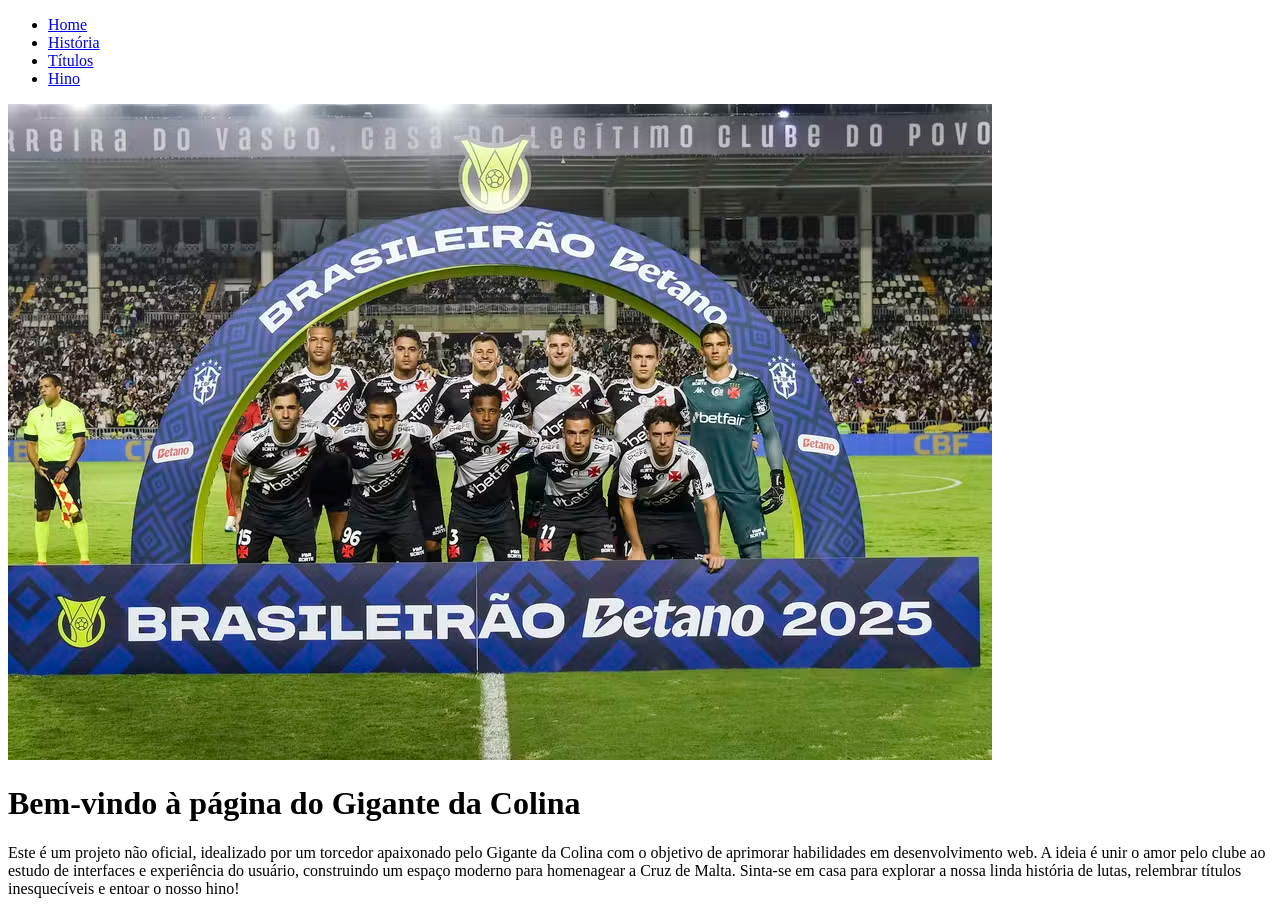
==== index.html @ beabaf21 "feat: index content" ====
<!DOCTYPE html>
<html lang="pt-BR">

<head>
    <meta charset="UTF-8">
    <meta name="viewport" content="width=device-width, initial-scale=1.0">
    <title>Vasco da Gama</title>
</head>

<body>
    <header>
        <nav>
            <ul>
                <li><a href="/">Home</a></li>
                <li><a href="/pages/historia.html">História</a></li>
                <li><a href="/pages/titulos.html">Títulos</a></li>
                <li><a href="/pages/hino.html">Hino</a></li>
            </ul>
        </nav>
    </header>

    <main>
        <img src="/img/homeImg.jpg" alt="Imagem de destaque do Vasco da Gama, Gigante da Colina">
        <h1>Bem-vindo à página do Gigante da Colina</h1>
        <p>
            Este é um projeto não oficial, idealizado por um torcedor apaixonado pelo Gigante da Colina com o objetivo de aprimorar habilidades em desenvolvimento web. A ideia é unir o amor pelo clube ao estudo de interfaces e experiência do usuário, construindo um espaço moderno para homenagear a Cruz de Malta. Sinta-se em casa para explorar a nossa linda história de lutas, relembrar títulos inesquecíveis e entoar o nosso hino!
        </p>
    </main>
</body>

</html>
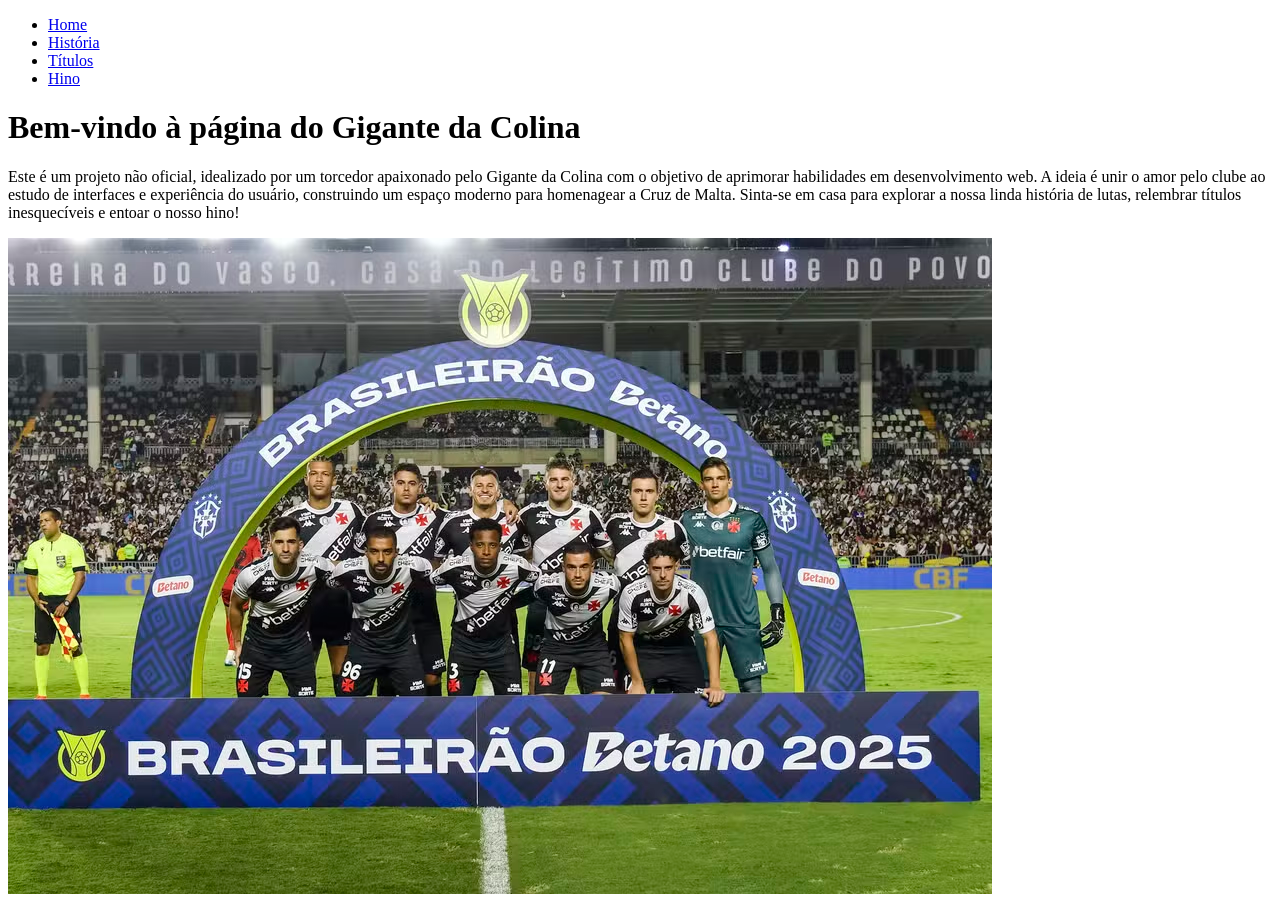
==== commit d101cd13: "feat: history content" ====
--- a/index.html
+++ b/index.html
@@ -20,11 +20,11 @@
     </header>
 
     <main>
-        <img src="/img/homeImg.jpg" alt="Imagem de destaque do Vasco da Gama, Gigante da Colina">
         <h1>Bem-vindo à página do Gigante da Colina</h1>
         <p>
             Este é um projeto não oficial, idealizado por um torcedor apaixonado pelo Gigante da Colina com o objetivo de aprimorar habilidades em desenvolvimento web. A ideia é unir o amor pelo clube ao estudo de interfaces e experiência do usuário, construindo um espaço moderno para homenagear a Cruz de Malta. Sinta-se em casa para explorar a nossa linda história de lutas, relembrar títulos inesquecíveis e entoar o nosso hino!
         </p>
+        <img src="/img/homeImg.jpg" alt="Imagem de destaque do Vasco da Gama, Gigante da Colina">
     </main>
 </body>
 
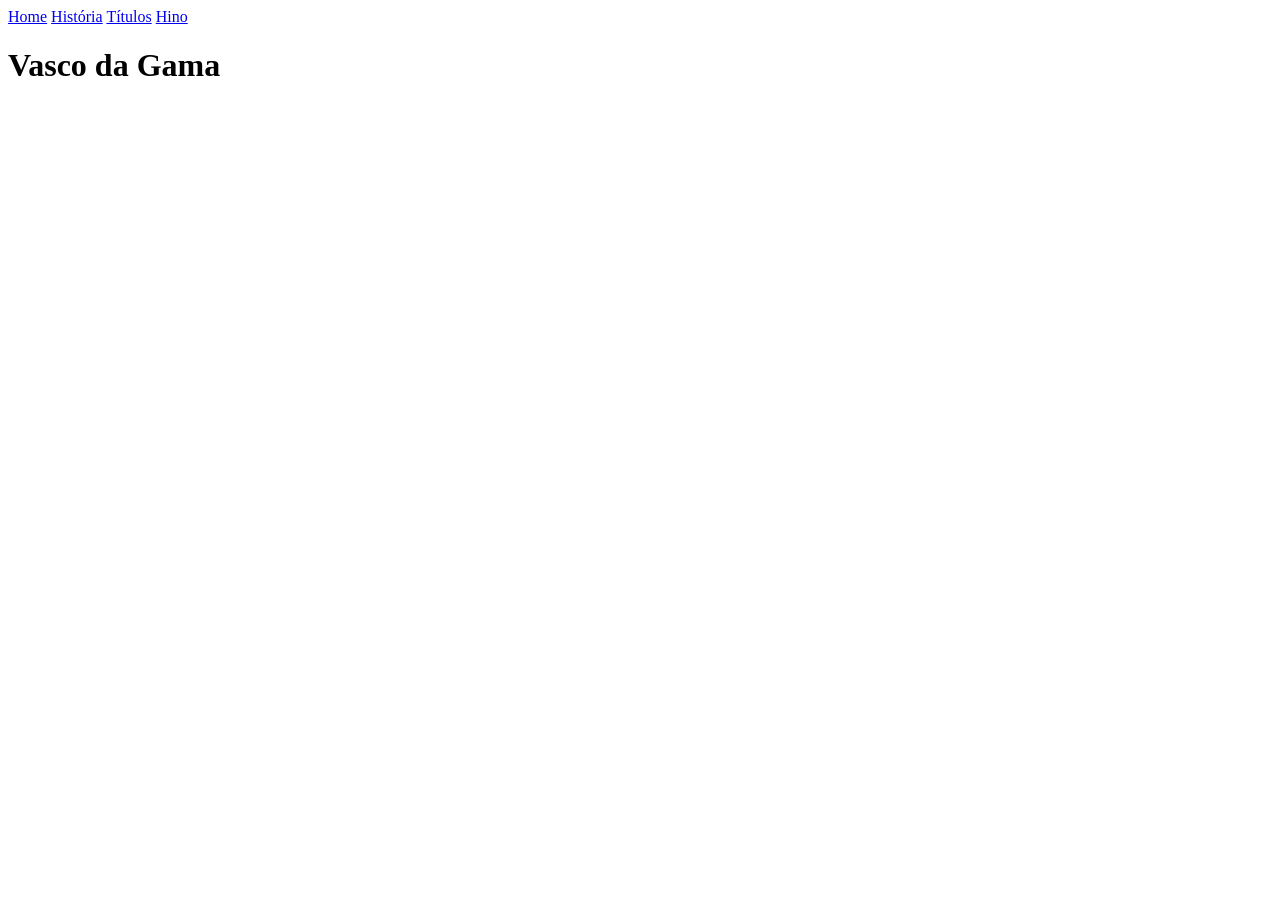
==== commit 188e3719: "Merge pull request #2 from Alexandrediasss/developer Developer" ====
--- a/index.html
+++ b/index.html
@@ -1,31 +1,18 @@
 <!DOCTYPE html>
-<html lang="pt-BR">
-
+<html lang="en">
 <head>
     <meta charset="UTF-8">
-    <meta name="viewport" content="width=device-width, initial-scale=1.0">
+    <meta name="viewport" content="width=
+    , initial-scale=1.0">
     <title>Vasco da Gama</title>
 </head>
-
 <body>
     <header>
-        <nav>
-            <ul>
-                <li><a href="/">Home</a></li>
-                <li><a href="/pages/historia.html">História</a></li>
-                <li><a href="/pages/titulos.html">Títulos</a></li>
-                <li><a href="/pages/hino.html">Hino</a></li>
-            </ul>
-        </nav>
+        <a href="/" >Home</a>
+        <a href="/pages/historia.html" >História</a>
+        <a href="/pages/titulos.html" >Títulos</a>
+        <a href="/pages/hino.html" >Hino</a>
     </header>
-
-    <main>
-        <h1>Bem-vindo à página do Gigante da Colina</h1>
-        <p>
-            Este é um projeto não oficial, idealizado por um torcedor apaixonado pelo Gigante da Colina com o objetivo de aprimorar habilidades em desenvolvimento web. A ideia é unir o amor pelo clube ao estudo de interfaces e experiência do usuário, construindo um espaço moderno para homenagear a Cruz de Malta. Sinta-se em casa para explorar a nossa linda história de lutas, relembrar títulos inesquecíveis e entoar o nosso hino!
-        </p>
-        <img src="/img/homeImg.jpg" alt="Imagem de destaque do Vasco da Gama, Gigante da Colina">
-    </main>
+    <h1>Vasco da Gama</h1>
 </body>
-
 </html>
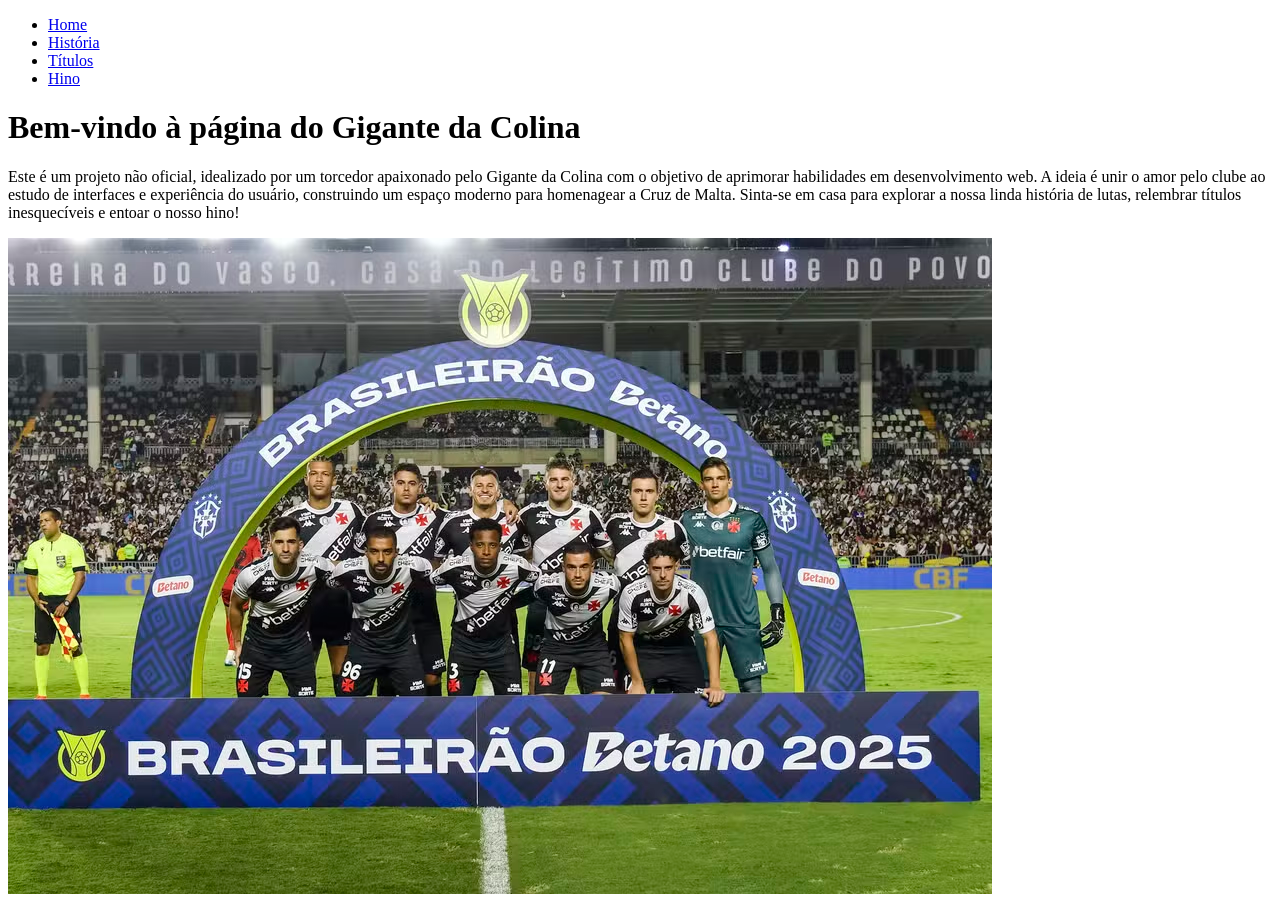
==== commit 7bebae02: "Merge pull request #3 from Alexandrediasss/feat/basic-html-structure Feat/basic html structure" ====
--- a/index.html
+++ b/index.html
@@ -1,18 +1,31 @@
 <!DOCTYPE html>
-<html lang="en">
+<html lang="pt-BR">
+
 <head>
     <meta charset="UTF-8">
-    <meta name="viewport" content="width=
-    , initial-scale=1.0">
+    <meta name="viewport" content="width=device-width, initial-scale=1.0">
     <title>Vasco da Gama</title>
 </head>
+
 <body>
     <header>
-        <a href="/" >Home</a>
-        <a href="/pages/historia.html" >História</a>
-        <a href="/pages/titulos.html" >Títulos</a>
-        <a href="/pages/hino.html" >Hino</a>
+        <nav>
+            <ul>
+                <li><a href="/">Home</a></li>
+                <li><a href="/pages/historia.html">História</a></li>
+                <li><a href="/pages/titulos.html">Títulos</a></li>
+                <li><a href="/pages/hino.html">Hino</a></li>
+            </ul>
+        </nav>
     </header>
-    <h1>Vasco da Gama</h1>
+
+    <main>
+        <h1>Bem-vindo à página do Gigante da Colina</h1>
+        <p>
+            Este é um projeto não oficial, idealizado por um torcedor apaixonado pelo Gigante da Colina com o objetivo de aprimorar habilidades em desenvolvimento web. A ideia é unir o amor pelo clube ao estudo de interfaces e experiência do usuário, construindo um espaço moderno para homenagear a Cruz de Malta. Sinta-se em casa para explorar a nossa linda história de lutas, relembrar títulos inesquecíveis e entoar o nosso hino!
+        </p>
+        <img src="/img/homeImg.jpg" alt="Imagem de destaque do Vasco da Gama, Gigante da Colina">
+    </main>
 </body>
+
 </html>
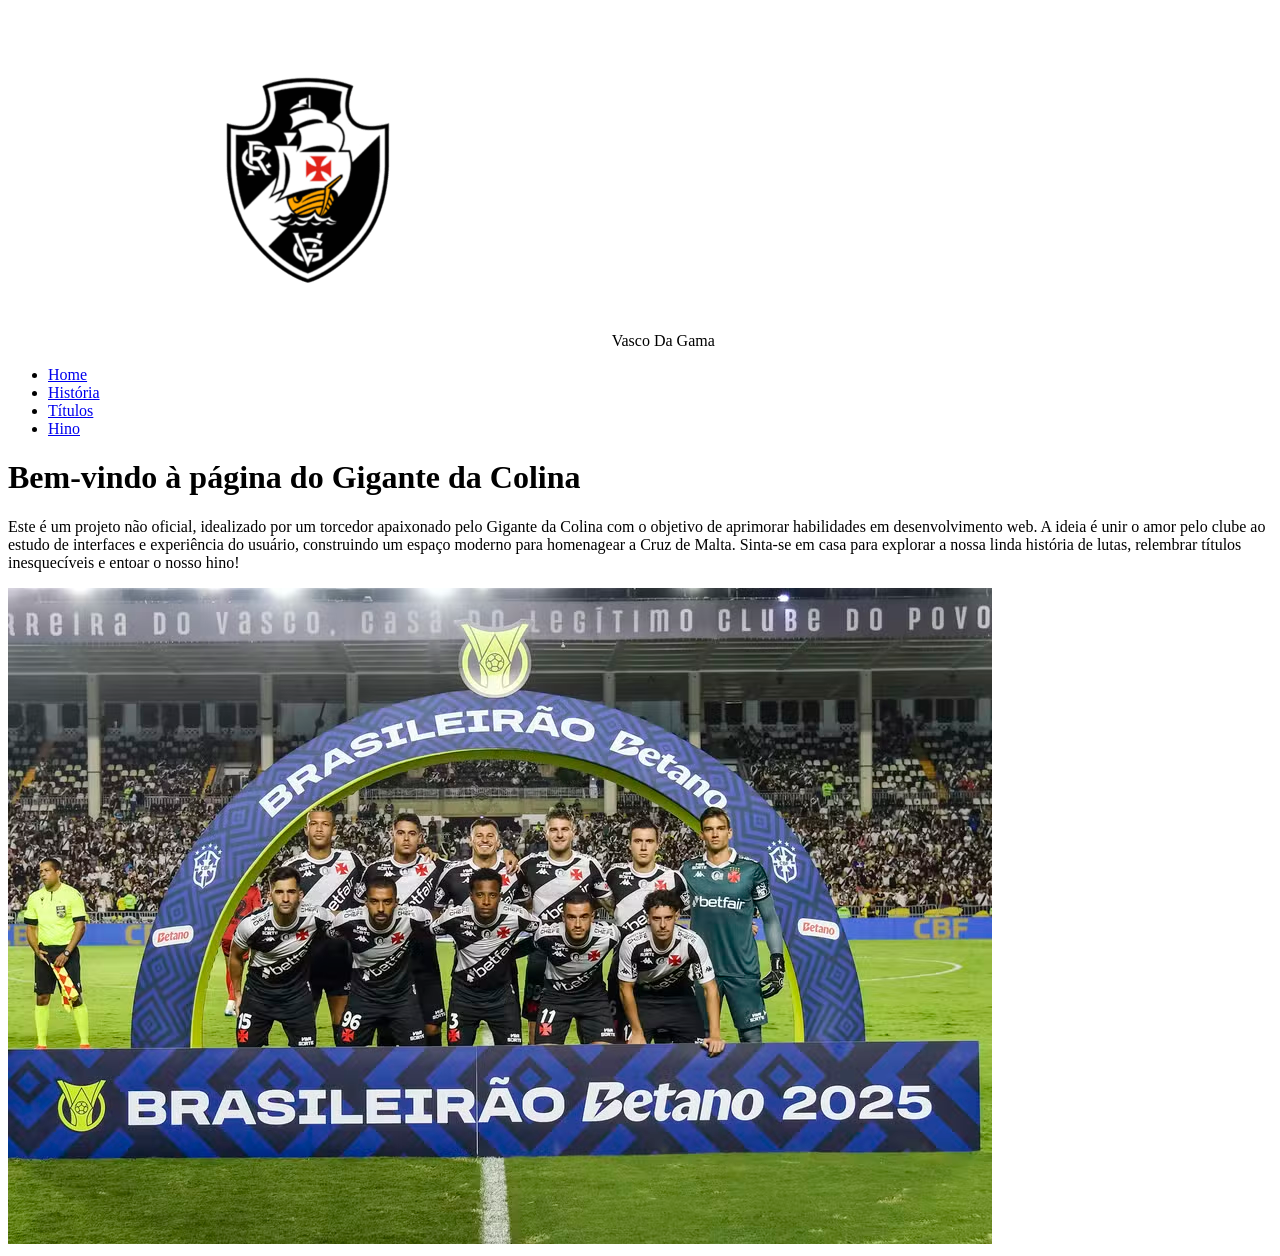
==== commit 3210000d: "feat: add navbar-style" ====
--- a/index.html
+++ b/index.html
@@ -5,10 +5,15 @@
     <meta charset="UTF-8">
     <meta name="viewport" content="width=device-width, initial-scale=1.0">
     <title>Vasco da Gama</title>
+    <link rel="stylesheet" href="/css/index.css">
 </head>
 
 <body>
     <header>
+        <div class="filho-1">
+            <a href="/"><img class="escudo-img" src="/img/vasco-escudo.png" alt="Escudo do Vasco"></a>
+            <text>Vasco Da Gama</text>
+        </div>
         <nav>
             <ul>
                 <li><a href="/">Home</a></li>
--- a/css/index.css
+++ b/css/index.css
@@ -0,0 +1 @@
+/*A estilização ficará aqui*/
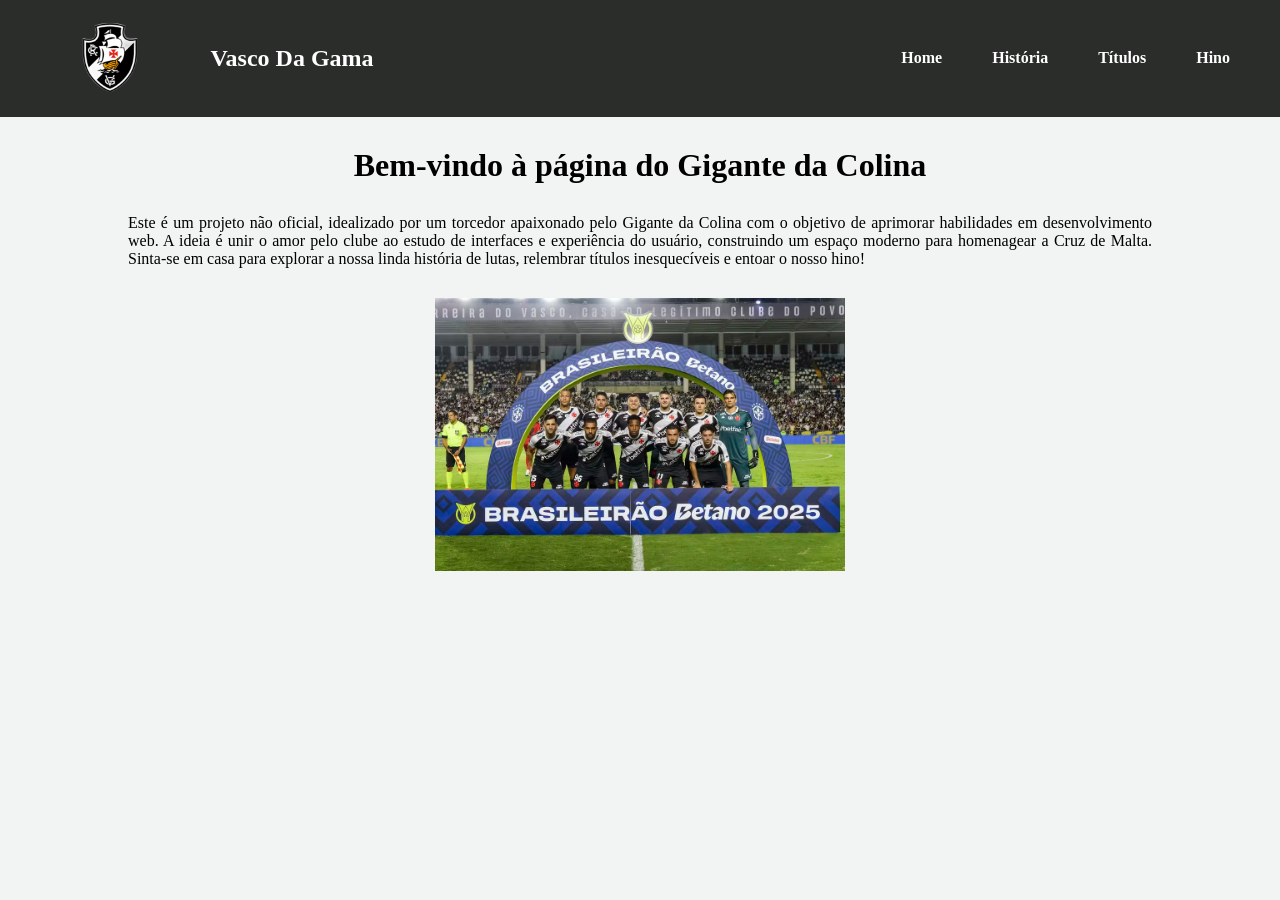
==== commit f0518759: "hotfix: refactor index page" ====
--- a/index.html
+++ b/index.html
@@ -11,15 +11,15 @@
 <body>
     <header>
         <div class="filho-1">
-            <a href="/"><img class="escudo-img" src="/img/vasco-escudo.png" alt="Escudo do Vasco"></a>
+            <a href="/"><img class="escudo-img" src="./img/vasco-escudo.png" alt="Escudo do Vasco"></a>
             <text>Vasco Da Gama</text>
         </div>
         <nav>
             <ul>
                 <li><a href="/">Home</a></li>
-                <li><a href="/pages/historia.html">História</a></li>
-                <li><a href="/pages/titulos.html">Títulos</a></li>
-                <li><a href="/pages/hino.html">Hino</a></li>
+                <li><a href="./pages/historia.html">História</a></li>
+                <li><a href="./pages/titulos.html">Títulos</a></li>
+                <li><a href="./pages/hino.html">Hino</a></li>
             </ul>
         </nav>
     </header>
@@ -29,7 +29,7 @@
         <p>
             Este é um projeto não oficial, idealizado por um torcedor apaixonado pelo Gigante da Colina com o objetivo de aprimorar habilidades em desenvolvimento web. A ideia é unir o amor pelo clube ao estudo de interfaces e experiência do usuário, construindo um espaço moderno para homenagear a Cruz de Malta. Sinta-se em casa para explorar a nossa linda história de lutas, relembrar títulos inesquecíveis e entoar o nosso hino!
         </p>
-        <img src="/img/homeImg.jpg" alt="Imagem de destaque do Vasco da Gama, Gigante da Colina">
+        <img src="./img/homeImg.jpg" alt="Gigante da Colina">
     </main>
 </body>
 
--- a/css/index.css
+++ b/css/index.css
@@ -1 +1,85 @@
-/*A estilização ficará aqui*/+* {
+    margin: 0;
+    padding: 0;
+}
+
+body{
+    background-color: #f2f3f3;
+    display: flex;
+    justify-content: center;
+    align-items: center;
+    flex-direction: column;
+}
+
+header {
+    background-color: rgb(42, 45, 42);
+    width: 100%;
+    display: flex;
+    flex-direction: row;
+}
+
+.filho-1{
+    width: 30%;
+    display: flex;
+    flex-direction: row;
+    align-items: center;
+    justify-content: center;
+}
+
+div > text {
+    font-weight: bold;
+    color: white;
+    font-size: 24px;
+}
+
+.escudo-img{
+    width: 200px;
+    cursor: pointer;
+}
+
+nav{
+    width: 70%;
+    display: flex;
+    justify-content: center;
+}
+
+ul{
+    width: 100%;
+    display: flex;
+    flex-direction: row;
+    align-items: center;
+    list-style: none;
+    justify-content: end;
+}
+
+li > a {
+    color: white;
+    text-decoration: none;
+    font-weight: bold;
+    padding-right: 50px;
+}
+
+li > a:hover {
+    color: rgb(148, 148, 148);
+    text-decoration: underline;
+}
+
+main {
+    display: flex;
+    justify-content: center;
+    align-items: center;
+    flex-direction: column;
+    width: 80%;
+}
+
+main > *{
+    margin-top: 30px;
+}
+
+main > img {
+    width: 40%;
+}
+
+p{
+    text-align: justify;
+}
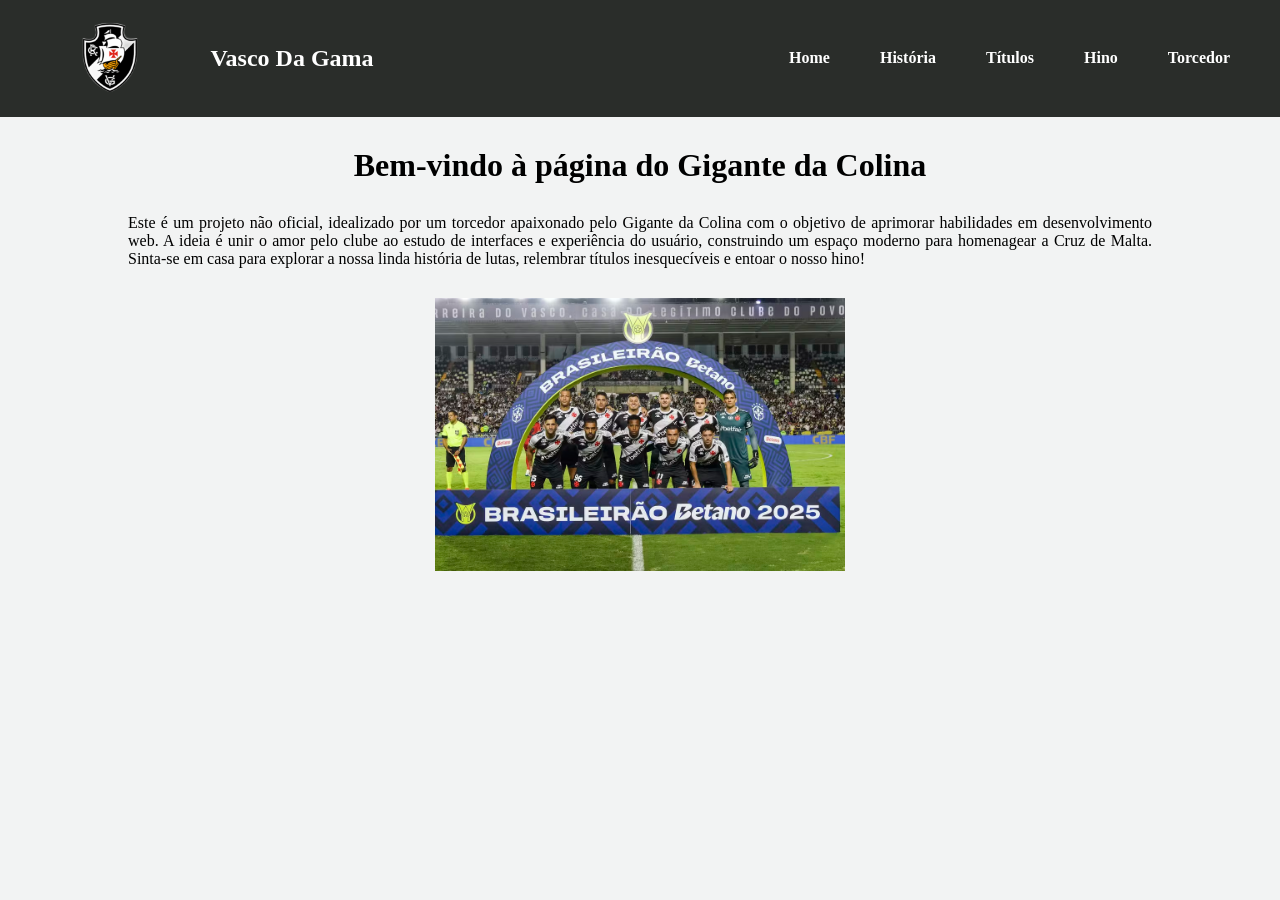
==== commit dc0cdecc: "feat/forms" ====
--- a/index.html
+++ b/index.html
@@ -5,21 +5,22 @@
     <meta charset="UTF-8">
     <meta name="viewport" content="width=device-width, initial-scale=1.0">
     <title>Vasco da Gama</title>
-    <link rel="stylesheet" href="/css/index.css">
+    <link rel="stylesheet" href="./css/index.css">
 </head>
 
 <body>
     <header>
         <div class="filho-1">
-            <a href="/"><img class="escudo-img" src="./img/vasco-escudo.png" alt="Escudo do Vasco"></a>
+            <a href="./"><img class="escudo-img" src="./img/vasco-escudo.png" alt="Escudo do Vasco"></a>
             <text>Vasco Da Gama</text>
         </div>
         <nav>
             <ul>
-                <li><a href="/">Home</a></li>
+                <li><a href="./">Home</a></li>
                 <li><a href="./pages/historia.html">História</a></li>
                 <li><a href="./pages/titulos.html">Títulos</a></li>
                 <li><a href="./pages/hino.html">Hino</a></li>
+                <li><a href="./pages/torcedor.html">Torcedor</a></li>
             </ul>
         </nav>
     </header>
